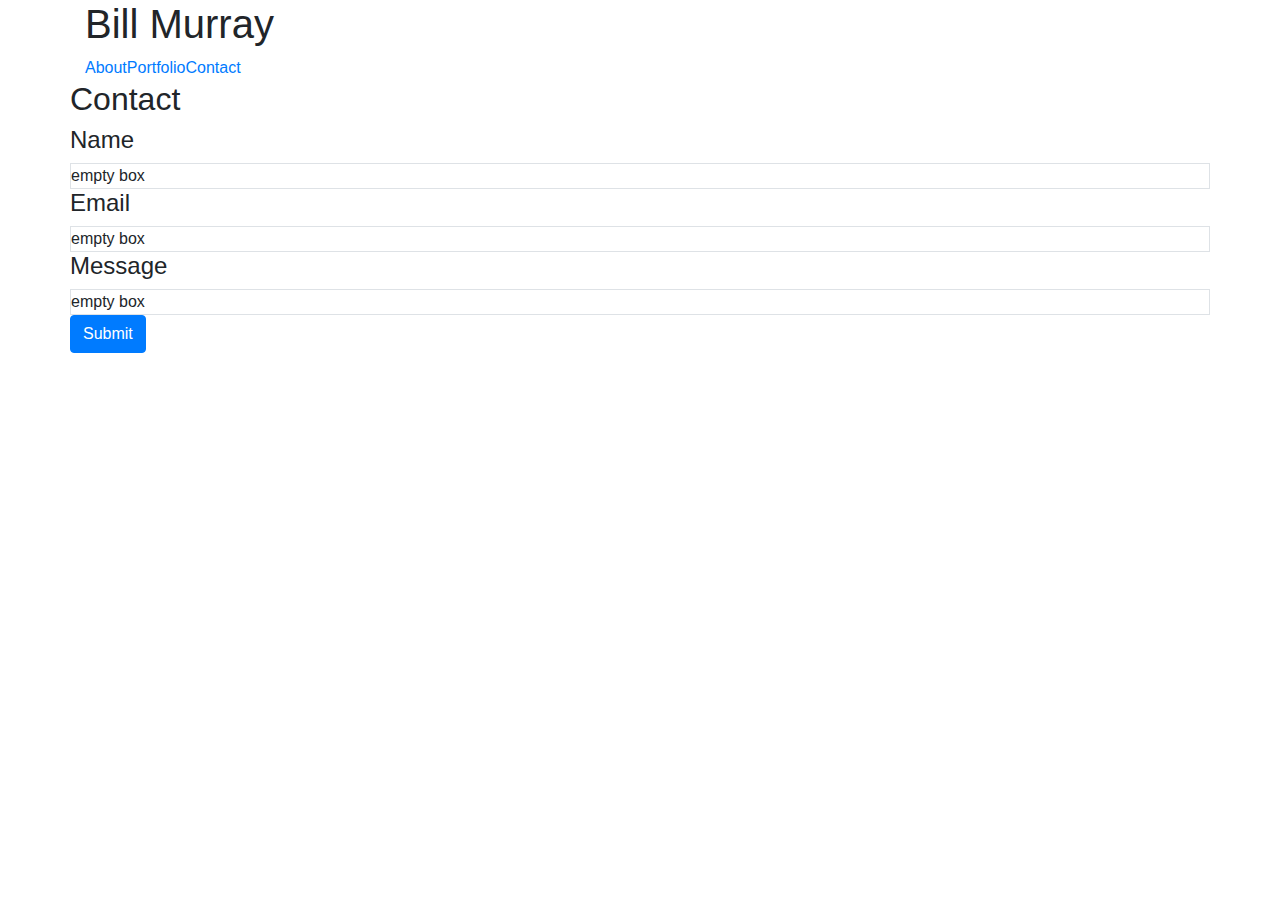
==== contact.html @ dd277f04 "initial commit" ====
<!doctype html>
<html lang="en">

<head>
    <!-- Required meta tags -->
    <meta charset="utf-8">
    <meta name="viewport" content="width=device-width, initial-scale=1, shrink-to-fit=no">

    <!-- Bootstrap CSS -->
    <link rel="stylesheet" href="https://stackpath.bootstrapcdn.com/bootstrap/4.3.1/css/bootstrap.min.css"
        integrity="sha384-ggOyR0iXCbMQv3Xipma34MD+dH/1fQ784/j6cY/iJTQUOhcWr7x9JvoRxT2MZw1T" crossorigin="anonymous">

    <link rel="stylesheet" type="text/css" href="assets/style/style.css">
    
    <title>Portfolio</title>
</head>

<body>
    <div class="container">
        <div class="wrapper">
            <header>

                <div class="name">
                    <h1>Bill Murray</h1>
                </div>

                <ul class="nav list-group-horizontal list-style-none">
                    <li> <a href="index.html">
                    <li>About</li></a>
                    <li> <a href="portfolio.html">
                    <li>Portfolio</li></a>
                    <li> <a href="contact.html">
                    <li>Contact</li></a>
                </ul>
            </header>
        </div>
        <div>
            <div>
                <div>
                    <div class="row color-teal">
                        <h2>Contact</h2>
                    </div>
                    <div class="row">

                    </div>
                    <div class="row">
                        <h4>
                            Name
                        </h4>
                    </div>
                    <div class="row border">
                        empty box

                    </div>
                    <div class="row">
                        <h4>
                            Email
                        </h4>
                    </div>
                    <div class="row border">
                        empty box

                    </div>
                    <div class="row">
                        <h4>
                            Message
                        </h4>
                    </div>
                    <div class="row border">
                        empty box
                    </div>
                    <div class="row">

                        <button type="button" class="btn btn-primary">Submit</button>

                    </div>

                </div>

            </div>

        </div>
    </div>

















</body>
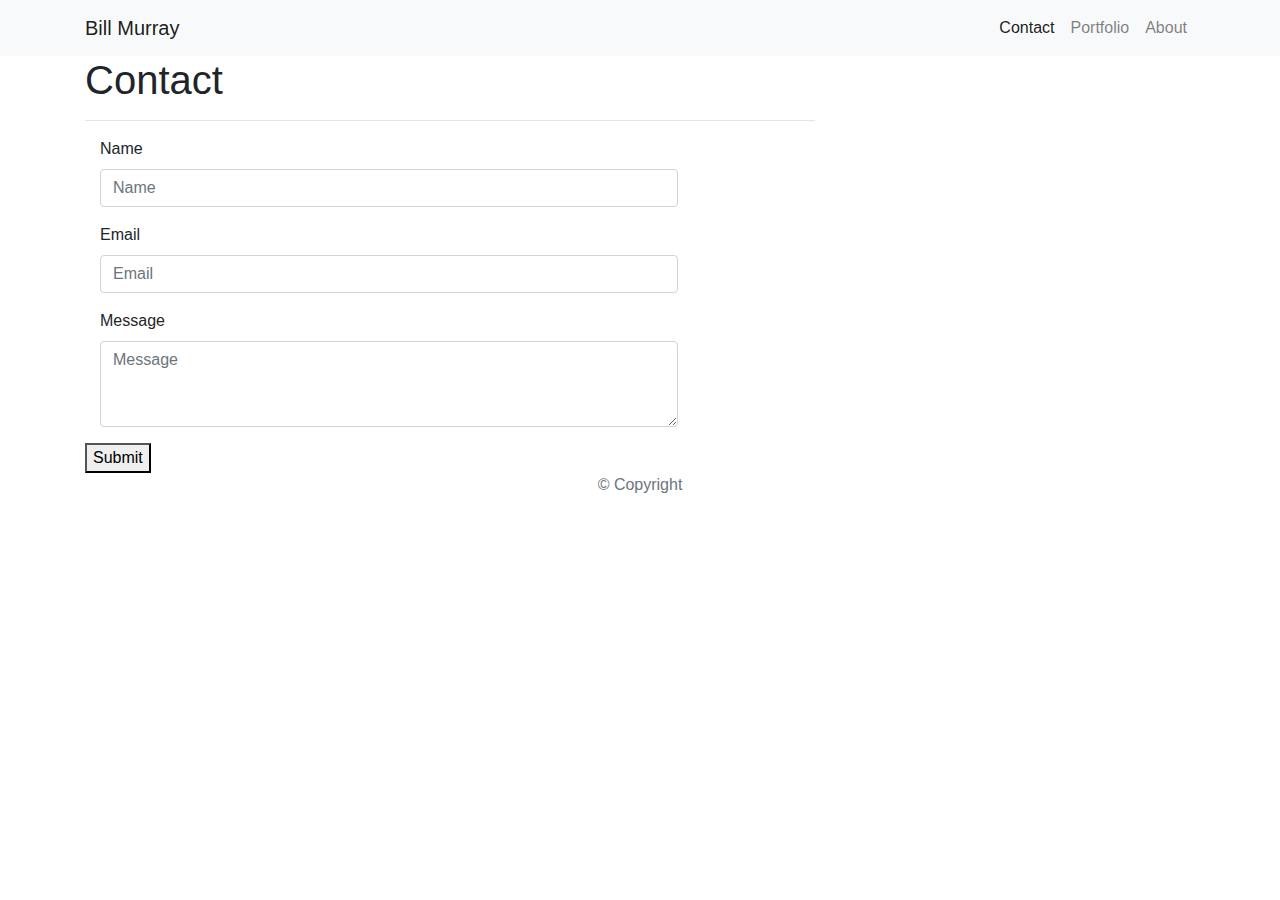
==== commit 20c380e1: "updating all files" ====
--- a/contact.html
+++ b/contact.html
@@ -11,76 +11,91 @@
         integrity="sha384-ggOyR0iXCbMQv3Xipma34MD+dH/1fQ784/j6cY/iJTQUOhcWr7x9JvoRxT2MZw1T" crossorigin="anonymous">
 
     <link rel="stylesheet" type="text/css" href="assets/style/style.css">
-    
+
     <title>Portfolio</title>
 </head>
 
 <body>
-    <div class="container">
-        <div class="wrapper">
-            <header>
 
-                <div class="name">
-                    <h1>Bill Murray</h1>
-                </div>
+    <nav class="navbar navbar-expand-lg navbar-light bg-light">
+        <div class="container">
+            <!-- Brand and toggle get grouped for better mobile display -->
+            <a class="navbar-brand" href="index.html" id="logo">Bill Murray</a>
+            <button class="navbar-toggler" type="button" data-toggle="collapse" data-target="#navbarTogglerDemo01"
+                aria-controls="navbarTogglerDemo01" aria-expanded="false" aria-label="Toggle navigation">
+                <span class="navbar-toggler-icon"></span>
+            </button>
+            <!-- Collect the nav links, forms, and other content for toggling -->
+            <div class="collapse navbar-collapse" id="navbarTogglerDemo01">
+                <ul class="navbar-nav ml-auto mt-2 mt-lg-0">
+                    <li class="nav-item">
+                        <a class="nav-link active" href="contact.html">Contact</a>
+                    </li>
+                    <li class="nav-item">
+                        <a class="nav-link" href="portfolio.html">Portfolio</a>
+                    </li>
+                    <li class="nav-item">
+                        <a class="nav-link" href="index.html">About</a>
+                    </li>
+                </ul>
+            </div>
+            <!-- /.navbar-collapse -->
+        </div>
+        <!-- /.container -->
+    </nav>
+    <!-- End of navbar -->
 
-                <ul class="nav list-group-horizontal list-style-none">
-                    <li> <a href="index.html">
-                    <li>About</li></a>
-                    <li> <a href="portfolio.html">
-                    <li>Portfolio</li></a>
-                    <li> <a href="contact.html">
-                    <li>Contact</li></a>
-                </ul>
-            </header>
-        </div>
-        <div>
-            <div>
-                <div>
-                    <div class="row color-teal">
-                        <h2>Contact</h2>
+    <!-- Start of container -->
+    <main class="container">
+        <section class="row">
+            <div class="col-md-8">
+                <form class="block form-horizontal">
+                    <h1 class="block-header">Contact</h1>
+                    <hr />
+                    <div class="form-group">
+                        <label for="name" class="col-sm-2 control-label">Name</label>
+                        <div class="col-sm-10">
+                            <input type="email" class="form-control" id="name" placeholder="Name">
+                        </div>
                     </div>
-                    <div class="row">
+                    <div class="form-group">
+                        <label for="email" class="col-sm-2 control-label">Email</label>
+                        <div class="col-sm-10">
+                            <input type="password" class="form-control" id="email" placeholder="Email">
+                        </div>
+                    </div>
+                    <div class="form-group">
+                        <label class="col-sm-2 control-label" for="msg">Message</label>
+                        <div class="col-sm-10">
+                            <textarea id="msg" class="form-control" rows="3" placeholder="Message"></textarea>
+                        </div>
+                    </div>
+                    <button class="submit-btn">Submit</button>
+                </form>
+            </div>
+        </section>
+    </main>
+    <!-- End of container -->
 
-                    </div>
-                    <div class="row">
-                        <h4>
-                            Name
-                        </h4>
-                    </div>
-                    <div class="row border">
-                        empty box
+    <!-- Start of footer -->
+    <footer class="footer">
+        <div class="two-toned-footer-color"></div>
+        <p class="text-muted text-muted-footer text-center">
+            &copy; Copyright
+        </p>
+    </footer>
+    <!-- End of footer -->
 
-                    </div>
-                    <div class="row">
-                        <h4>
-                            Email
-                        </h4>
-                    </div>
-                    <div class="row border">
-                        empty box
+    <!-- jQuery CDN -->
+    <script type="text/javascript" src="https://cdnjs.cloudflare.com/ajax/libs/jquery/3.2.1/jquery.min.js"></script>
 
-                    </div>
-                    <div class="row">
-                        <h4>
-                            Message
-                        </h4>
-                    </div>
-                    <div class="row border">
-                        empty box
-                    </div>
-                    <div class="row">
+    <!-- Bootstrap CDN -->
+    <script src="https://maxcdn.bootstrapcdn.com/bootstrap/4.0.0/js/bootstrap.min.js"></script>
 
-                        <button type="button" class="btn btn-primary">Submit</button>
 
-                    </div>
+</body>
 
-                </div>
-
-            </div>
-
-        </div>
-    </div>
+</html>
 
 
 
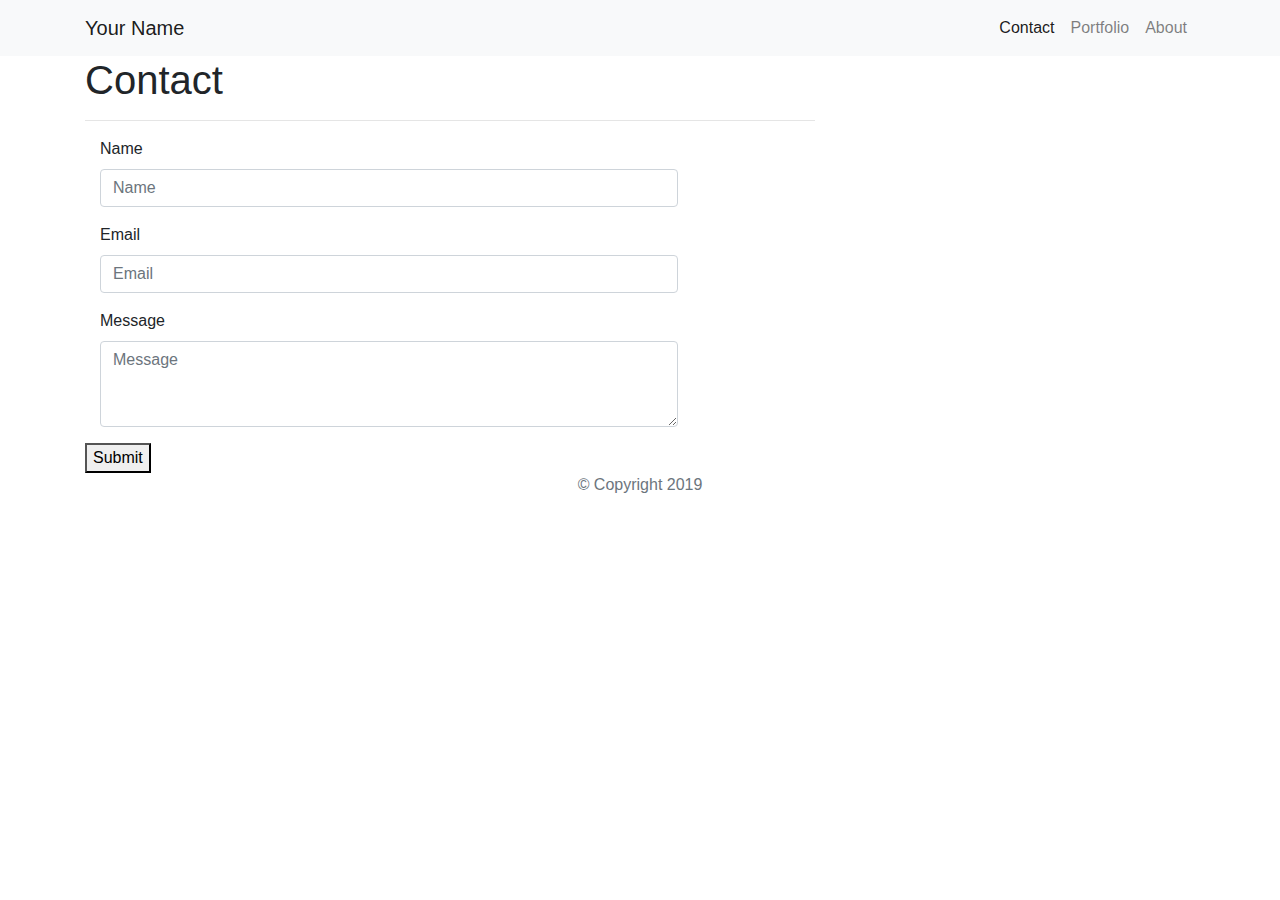
==== commit 8c670e3e: "updating portfolio" ====
--- a/contact.html
+++ b/contact.html
@@ -20,7 +20,7 @@
     <nav class="navbar navbar-expand-lg navbar-light bg-light">
         <div class="container">
             <!-- Brand and toggle get grouped for better mobile display -->
-            <a class="navbar-brand" href="index.html" id="logo">Bill Murray</a>
+            <a class="navbar-brand" href="index.html" id="logo">Your Name</a>
             <button class="navbar-toggler" type="button" data-toggle="collapse" data-target="#navbarTogglerDemo01"
                 aria-controls="navbarTogglerDemo01" aria-expanded="false" aria-label="Toggle navigation">
                 <span class="navbar-toggler-icon"></span>
@@ -81,7 +81,7 @@
     <footer class="footer">
         <div class="two-toned-footer-color"></div>
         <p class="text-muted text-muted-footer text-center">
-            &copy; Copyright
+            &copy; Copyright 2019
         </p>
     </footer>
     <!-- End of footer -->
@@ -91,26 +91,8 @@
 
     <!-- Bootstrap CDN -->
     <script src="https://maxcdn.bootstrapcdn.com/bootstrap/4.0.0/js/bootstrap.min.js"></script>
-
+    </script>
 
 </body>
 
-</html>
-
-
-
-
-
-
-
-
-
-
-
-
-
-
-
-
-
-</body>+</html>